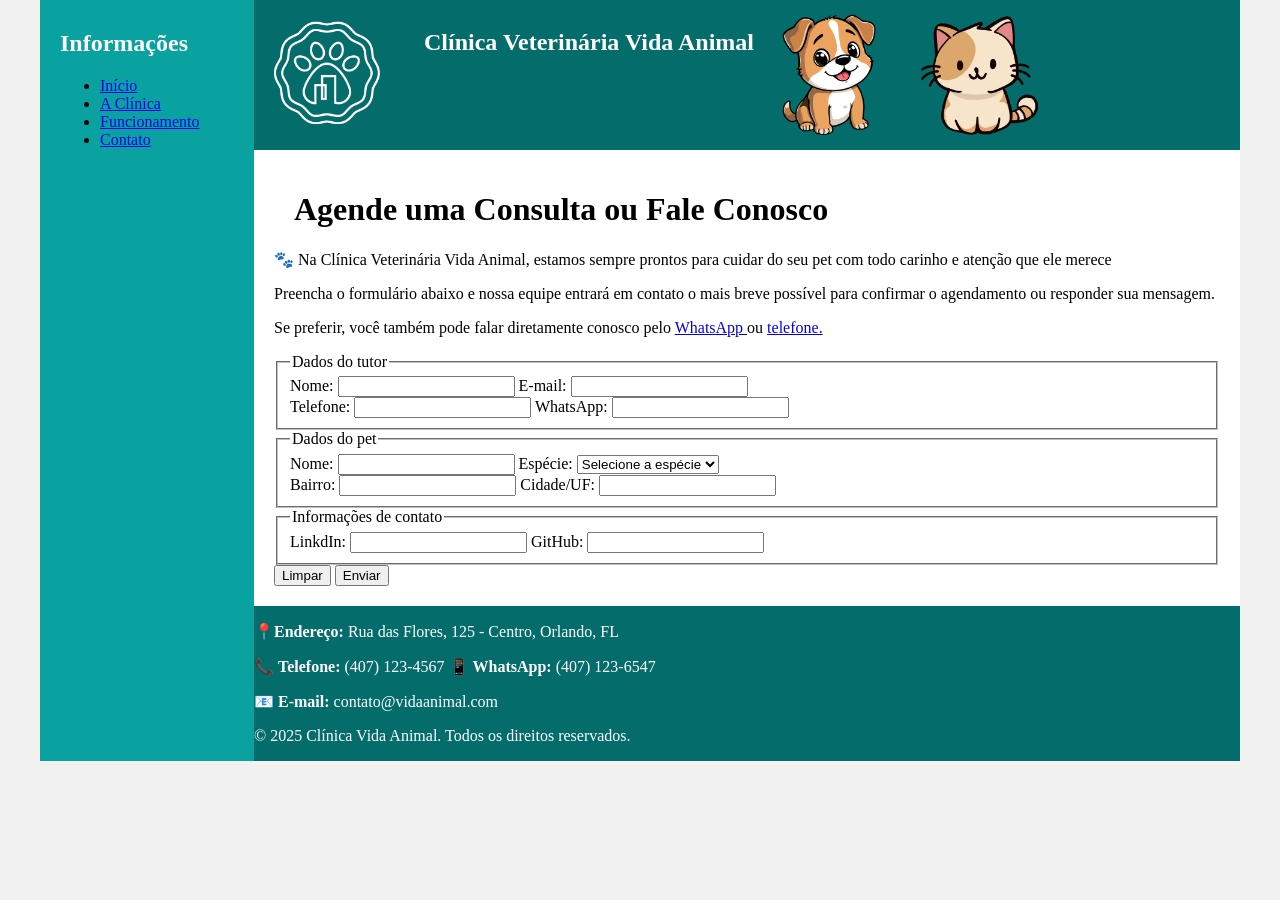
==== contato.html @ d7ef2d94 "Adicionando a pg contatos.html" ====
<!DOCTYPE html>
<html lang="pt-br">
<head>
    <meta charset="UTF-8">
    <meta http-equiv="X-UA-Compatible" content="IE=edge">
    <meta name="viewport" content="width=device-width, initial-scale=1.0">
    <title></title>
    <link rel="stylesheet" href="base.css">
</head>
<body>
    <div class="wrapper">
        <div class="menu">
            <font color="white">
                <h2> Informações</h2>
            </font>
            <ul>
                <li><a href="index.html">Início</a></li>
                <li><a href="sobre.html">A Clínica</a></li>
                <li><a href="funcionamento.html">Funcionamento</a></li>
                <li><a href="contato.html">Contato</a></li>
            </ul>
        </div>

        <div class="main">
            <div class="header">
                    <img src="logo.png" alt="Logo da Clínica Veterinária Vida Animal" width="150">
                    <h1>
                        <font face="Tahoma" color="white" size="5">
                            Clínica Veterinária Vida Animal
                        </font>    
                    </h1>                               
                    <img src="dog.png" alt="Desenho de um cachorrinho" width="150">
                    <img src="cat.png" alt="Desenho de um gatinho" width="150">
                
            </div>
    
            <div class="content">
    <h1>Agende uma Consulta ou Fale Conosco</h1>
    <p><span>🐾</span> Na Clínica Veterinária Vida Animal, estamos sempre prontos para cuidar do seu pet com todo carinho e atenção que ele merece</p>  
    <p>Preencha o formulário abaixo e nossa equipe entrará em contato o mais breve possível para confirmar o agendamento ou responder sua mensagem.</p>

    <p>Se preferir, você também pode falar diretamente conosco pelo <a href="https://wa.me/14039765341">WhatsApp </a>ou <a href="tel:+1407395445">telefone.</a></p>
    <form>
        <fieldset>
            <legend>Dados do tutor</legend>
            <div class="row">
                <label>Nome:</label>
                <input type="text"></input>
                <label>E-mail:</label>
                <input type="email"></input>
            </div>
            <div class="row">
                <label>Telefone:</label>
                <input type="tel"></input>
                <label>WhatsApp:</label>
                <input type="text"></input>
            </div>
        </fieldset>
        <fieldset>
            <legend>Dados do pet</legend>
            <div class="row">
                <label>Nome:</label>
                <input type="text"></input>
                <label>Espécie:</label>
                <select>
                    <option value="" disabled selected> Selecione a espécie</option>
                    <option value="cachorro" > Cachorro</option>
                    <option value="gato" > Gato</option>
                    <option value="outro" > Outro</option>
                </select>
            </div>
            <div class="row">
                <label>Bairro:</label>
                <input type="text"></input>
                <label>Cidade/UF:</label>
                <input type="text"></input>
            </div>
        </fieldset>
        <fieldset>
            <legend>Informações de contato</legend>

            <div class="row">
                <label>LinkdIn:</label>
                <input type="text"></input>
                <label>GitHub:</label>
                <input type="text"></input>
            </div>
        </fieldset>
        <div class="row">
            <button type="reset">Limpar</button>
            <button type="submit">Enviar</button>
        </div>


    </form>
            </div>
    
            <div class="footer">
                <p>
                    <font color="white" size="3">
                        <span>📍</span><b>Endereço:</b> Rua das Flores, 125 - Centro, Orlando, FL
                    </font>
                </p>
                <p>
                    <font color="white" size="3">
                        <span>📞 </span><b>Telefone:</b> (407) 123-4567
                        <span>📱 </span><b>WhatsApp:</b> (407) 123-6547
                    </font>
                </p>
                <p>
                    <font color="white" size="3">
                        <span>📧 </span><b>E-mail:</b> contato@vidaanimal.com
                    </font>
                </p>
                <font color="white"><p>© 2025 Clínica Vida Animal. Todos os direitos reservados.</p></font>


            </div>
        </div>
    </div>
</body>
</html>
---- base.css ----
html, body {
    margin: 0;
}
body {
    background-color: #f1f1f1;
    display: flex;
    justify-content: center;
}

.wrapper {
    width: 1200px;
    display: flex;
    margin: 0 auto;
    background-color: aquamarine;
}
.main {
    display: flex;
    flex-flow: column;
    width: 85%;
}
.menu {
    width: 15%;
    background-color: #0aa1a1;
    padding: 10px 20px 0px;
}
.header {
    background-color: #056c6c;
    min-height: 150px;
    display: flex;
    flex-direction: row;
}
h1{
    margin-left: 20px;
}
.content {
    background-color: white;
    min-height: 300px;
    padding: 20px;
}
.content img {
    margin: 0 15px;
}
.footer {
    background-color: rgb(5, 108, 108);
    min-height: 150px;
}
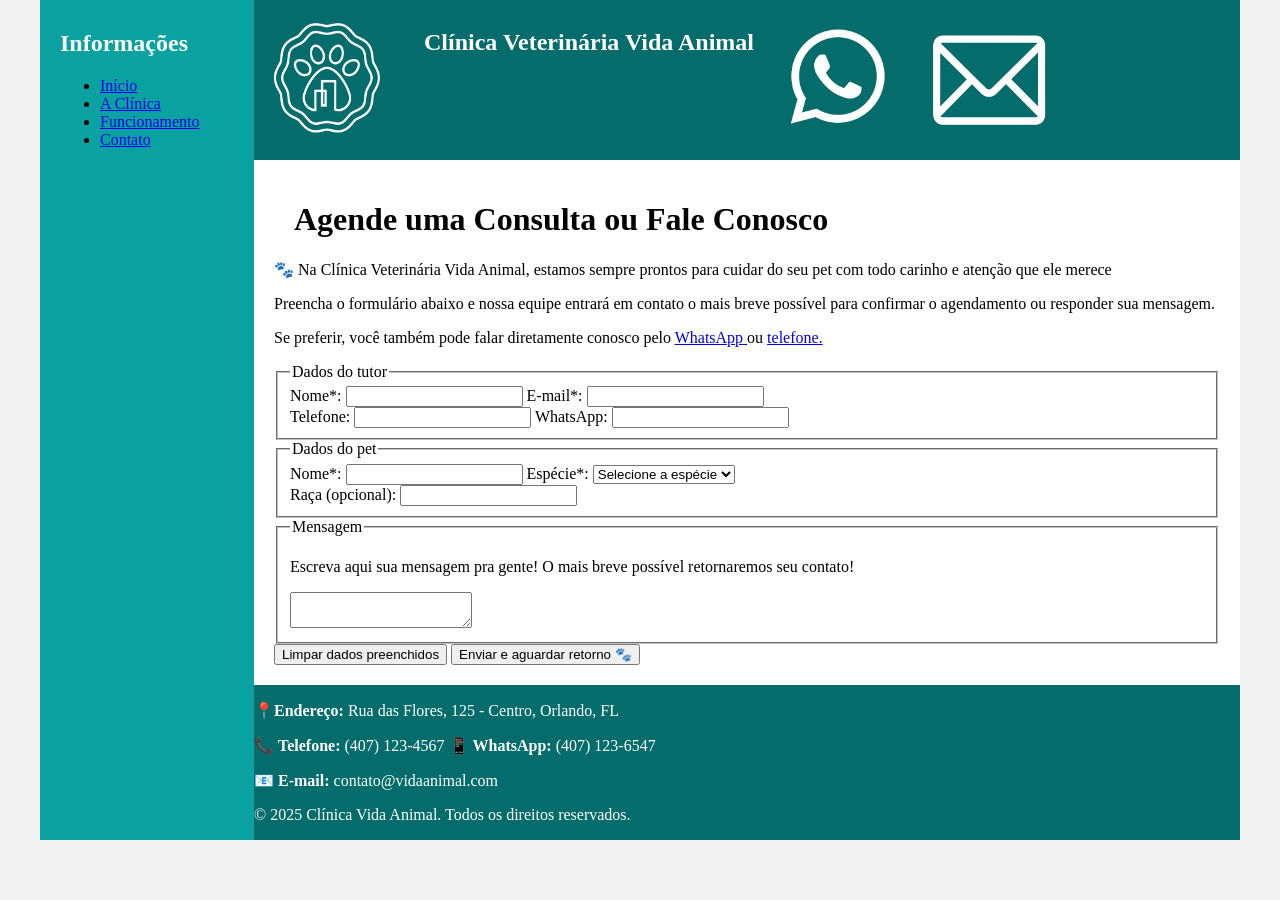
==== commit cbde6842: "finalização da pagina contato.html" ====
--- a/contato.html
+++ b/contato.html
@@ -29,9 +29,8 @@
                             Clínica Veterinária Vida Animal
                         </font>    
                     </h1>                               
-                    <img src="dog.png" alt="Desenho de um cachorrinho" width="150">
-                    <img src="cat.png" alt="Desenho de um gatinho" width="150">
-                
+                    <img src="whatsApp.png" alt="Símbolo do WhatsApp" width="160">
+                    <img src="email.png" alt="Desenho de uma carta" width="150">
             </div>
     
             <div class="content">
@@ -44,10 +43,10 @@
         <fieldset>
             <legend>Dados do tutor</legend>
             <div class="row">
-                <label>Nome:</label>
-                <input type="text"></input>
-                <label>E-mail:</label>
-                <input type="email"></input>
+                <label>Nome*:</label>
+                <input type="text" required></input>
+                <label>E-mail*:</label>
+                <input type="email" required></input>
             </div>
             <div class="row">
                 <label>Telefone:</label>
@@ -59,10 +58,10 @@
         <fieldset>
             <legend>Dados do pet</legend>
             <div class="row">
-                <label>Nome:</label>
-                <input type="text"></input>
-                <label>Espécie:</label>
-                <select>
+                <label>Nome*:</label>
+                <input type="text" required></input>
+                <label>Espécie*:</label>
+                <select required>
                     <option value="" disabled selected> Selecione a espécie</option>
                     <option value="cachorro" > Cachorro</option>
                     <option value="gato" > Gato</option>
@@ -70,31 +69,21 @@
                 </select>
             </div>
             <div class="row">
-                <label>Bairro:</label>
-                <input type="text"></input>
-                <label>Cidade/UF:</label>
+                <label>Raça (opcional):</label>
                 <input type="text"></input>
             </div>
         </fieldset>
         <fieldset>
-            <legend>Informações de contato</legend>
-
-            <div class="row">
-                <label>LinkdIn:</label>
-                <input type="text"></input>
-                <label>GitHub:</label>
-                <input type="text"></input>
-            </div>
+            <legend>Mensagem</legend>
+            <p>Escreva aqui sua mensagem pra gente! O mais breve possível retornaremos seu contato!</p>
+            <textarea></textarea>
         </fieldset>
         <div class="row">
-            <button type="reset">Limpar</button>
-            <button type="submit">Enviar</button>
+            <button type="reset">Limpar dados preenchidos</button>
+            <button type="submit">Enviar e aguardar retorno 🐾 </button>
         </div>
-
-
     </form>
             </div>
-    
             <div class="footer">
                 <p>
                     <font color="white" size="3">
@@ -113,8 +102,6 @@
                     </font>
                 </p>
                 <font color="white"><p>© 2025 Clínica Vida Animal. Todos os direitos reservados.</p></font>
-
-
             </div>
         </div>
     </div>
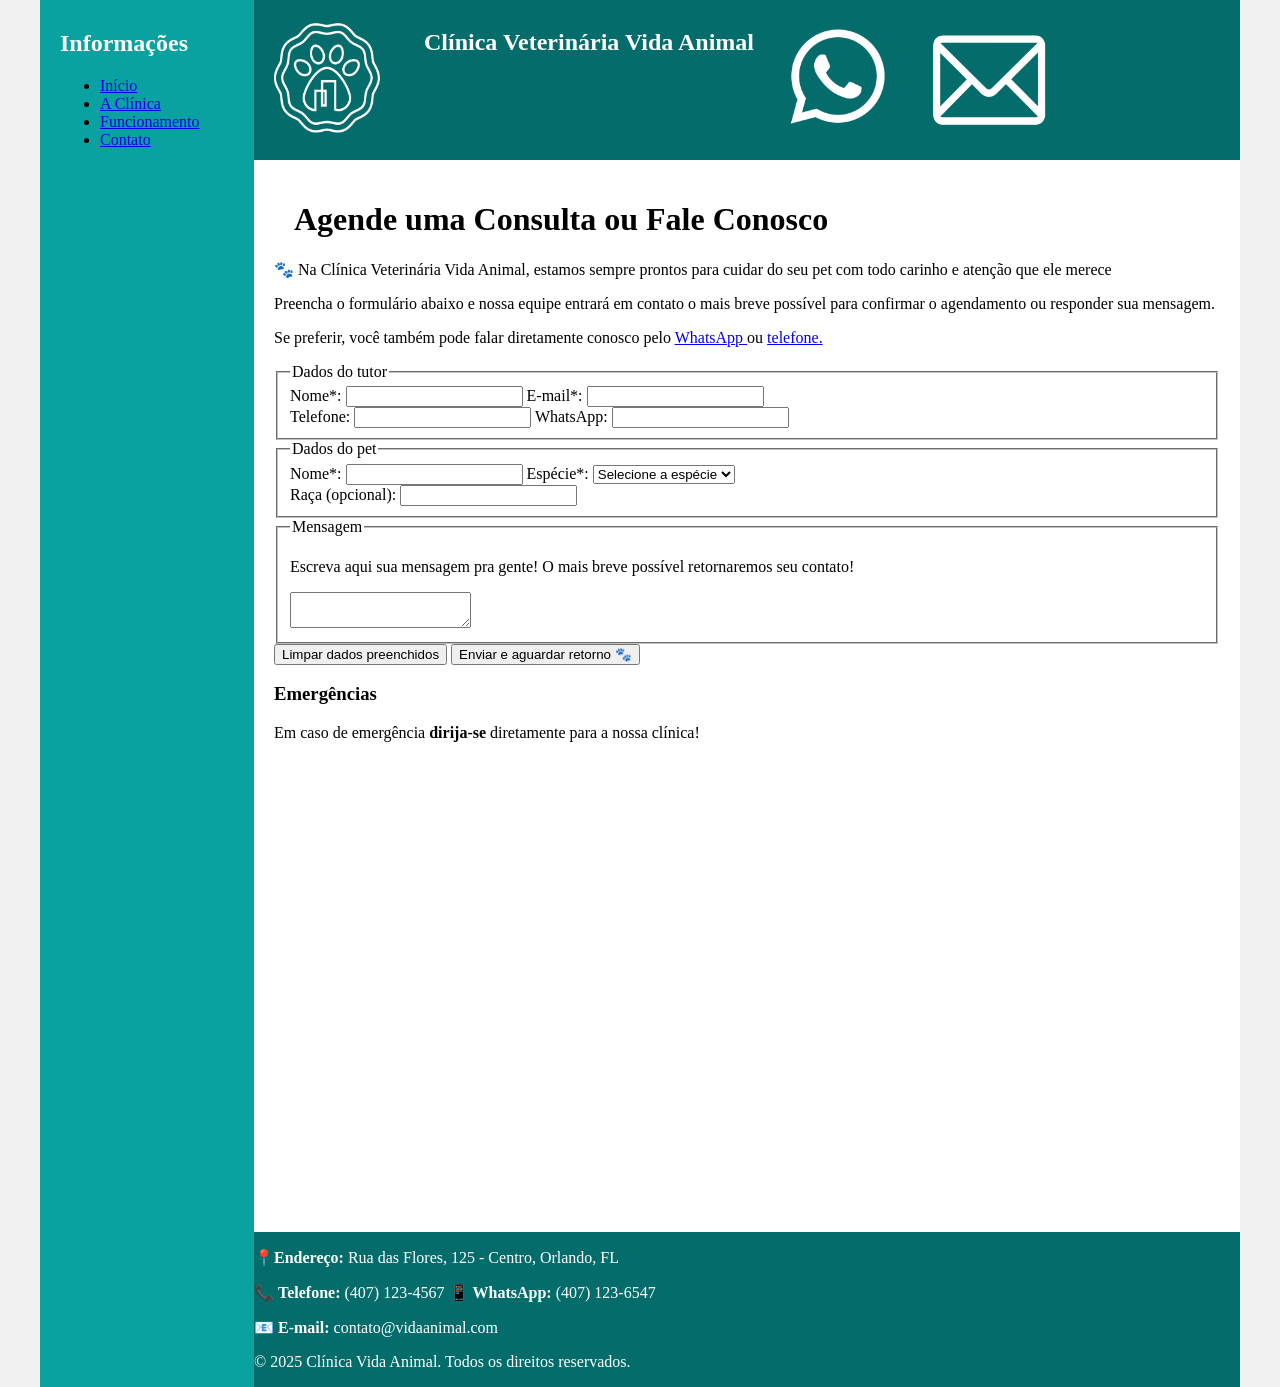
==== commit 12f43fe8: "adicionando o iframe" ====
--- a/contato.html
+++ b/contato.html
@@ -34,55 +34,57 @@
             </div>
     
             <div class="content">
-    <h1>Agende uma Consulta ou Fale Conosco</h1>
-    <p><span>🐾</span> Na Clínica Veterinária Vida Animal, estamos sempre prontos para cuidar do seu pet com todo carinho e atenção que ele merece</p>  
-    <p>Preencha o formulário abaixo e nossa equipe entrará em contato o mais breve possível para confirmar o agendamento ou responder sua mensagem.</p>
-
-    <p>Se preferir, você também pode falar diretamente conosco pelo <a href="https://wa.me/14039765341">WhatsApp </a>ou <a href="tel:+1407395445">telefone.</a></p>
-    <form>
-        <fieldset>
-            <legend>Dados do tutor</legend>
-            <div class="row">
-                <label>Nome*:</label>
-                <input type="text" required></input>
-                <label>E-mail*:</label>
-                <input type="email" required></input>
-            </div>
-            <div class="row">
-                <label>Telefone:</label>
-                <input type="tel"></input>
-                <label>WhatsApp:</label>
-                <input type="text"></input>
-            </div>
-        </fieldset>
-        <fieldset>
-            <legend>Dados do pet</legend>
-            <div class="row">
-                <label>Nome*:</label>
-                <input type="text" required></input>
-                <label>Espécie*:</label>
-                <select required>
-                    <option value="" disabled selected> Selecione a espécie</option>
-                    <option value="cachorro" > Cachorro</option>
-                    <option value="gato" > Gato</option>
-                    <option value="outro" > Outro</option>
-                </select>
-            </div>
-            <div class="row">
-                <label>Raça (opcional):</label>
-                <input type="text"></input>
-            </div>
-        </fieldset>
-        <fieldset>
-            <legend>Mensagem</legend>
-            <p>Escreva aqui sua mensagem pra gente! O mais breve possível retornaremos seu contato!</p>
-            <textarea></textarea>
-        </fieldset>
-        <div class="row">
-            <button type="reset">Limpar dados preenchidos</button>
-            <button type="submit">Enviar e aguardar retorno 🐾 </button>
-        </div>
-    </form>
+                <h1>Agende uma Consulta ou Fale Conosco</h1>
+                <p><span>🐾</span> Na Clínica Veterinária Vida Animal, estamos sempre prontos para cuidar do seu pet com todo carinho e atenção que ele merece</p>  
+                <p>Preencha o formulário abaixo e nossa equipe entrará em contato o mais breve possível para confirmar o agendamento ou responder sua mensagem.</p>
+                <p>Se preferir, você também pode falar diretamente conosco pelo <a href="https://wa.me/14039765341">WhatsApp </a>ou <a href="tel:+1407395445">telefone.</a></p>
+                <form>
+                    <fieldset>
+                        <legend>Dados do tutor</legend>
+                        <div class="row">
+                            <label>Nome*:</label>
+                            <input type="text" required></input>
+                            <label>E-mail*:</label>
+                            <input type="email" required></input>
+                        </div>
+                        <div class="row">
+                            <label>Telefone:</label>
+                            <input type="tel"></input>
+                            <label>WhatsApp:</label>
+                            <input type="text"></input>
+                        </div>
+                    </fieldset>
+                    <fieldset>
+                        <legend>Dados do pet</legend>
+                        <div class="row">
+                            <label>Nome*:</label>
+                            <input type="text" required></input>
+                            <label>Espécie*:</label>
+                            <select required>
+                                <option value="" disabled selected> Selecione a espécie</option>
+                                <option value="cachorro" > Cachorro</option>
+                                <option value="gato" > Gato</option>
+                                <option value="outro" > Outro</option>
+                            </select>
+                        </div>
+                        <div class="row">
+                            <label>Raça (opcional):</label>
+                            <input type="text"></input>
+                        </div>
+                    </fieldset>
+                    <fieldset>
+                        <legend>Mensagem</legend>
+                        <p>Escreva aqui sua mensagem pra gente! O mais breve possível retornaremos seu contato!</p>
+                        <textarea></textarea>
+                    </fieldset>
+                    <div class="row">
+                        <button type="reset">Limpar dados preenchidos</button>
+                        <button type="submit">Enviar e aguardar retorno 🐾 </button>
+                    </div>
+                </form>
+                <h3> Emergências</h3>
+                <p> Em caso de emergência <strong>dirija-se</strong> diretamente para a nossa clínica!</p>              
+                <iframe src="https://www.google.com/maps/embed?pb=!1m18!1m12!1m3!1d28038.017618802958!2d-81.2513258256836!3d28.547166999999998!2m3!1f0!2f0!3f0!3m2!1i1024!2i768!4f13.1!3m3!1m2!1s0x88e766495f2e1a15%3A0xc5bb809a9d91c59!2sWaterford%20Lakes%20Animal%20Hospital!5e0!3m2!1spt-BR!2sus!4v1762181725966!5m2!1spt-BR!2sus" width="900" height="450" style="border:0;" allowfullscreen="" loading="lazy" referrerpolicy="no-referrer-when-downgrade"></iframe>
             </div>
             <div class="footer">
                 <p>
